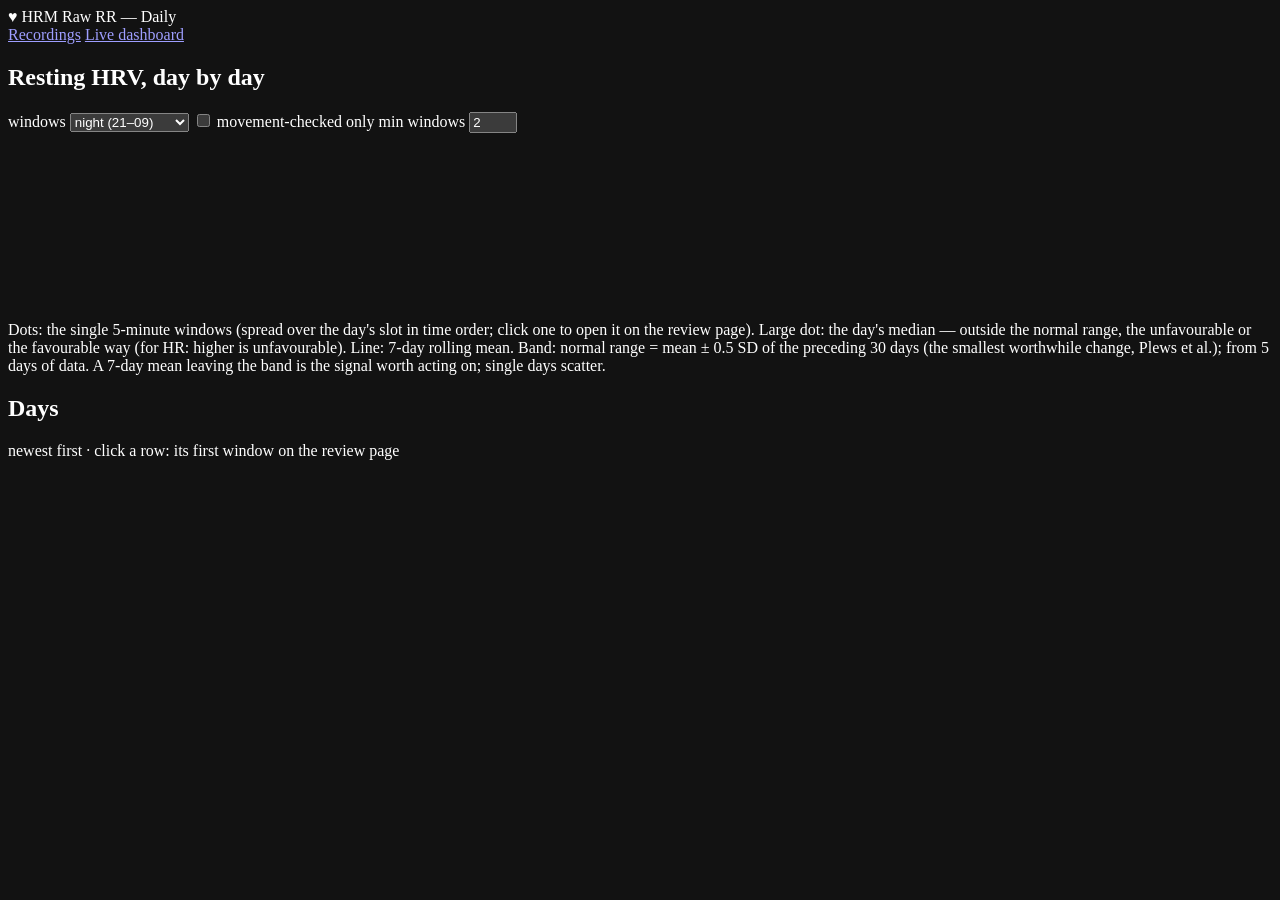
==== app/static/daily.html @ 1ebd4151 "app: daily summary -- resting windows, lnRMSSD and deceleration capacity against a personal baseline" ====
<!doctype html>
<html lang="en">
<head>
<meta charset="utf-8">
<meta name="viewport" content="width=device-width, initial-scale=1">
<meta name="color-scheme" content="dark">
<title>HRM Raw RR — Daily</title>
<link rel="stylesheet" href="/static/style.css">
</head>
<body class="review">
<header>
  <div class="brand">
    <span class="logo">&#9829;</span>
    <span>HRM Raw RR — Daily</span>
  </div>
  <div class="header-right">
    <a class="tool-btn nav-link" href="/review">Recordings</a>
    <a class="tool-btn nav-link" href="/">Live dashboard</a>
  </div>
</header>

<main>
  <section class="card wide">
    <div class="card-head">
      <h2 title="Only 5-minute windows in which the strap lay still (accelerometer) for the whole window and the minute before, with no lost beats and at most 5 % corrected beats. One value per day: the median of its windows.">Resting HRV, day by day</h2>
      <span class="hint rv-tools">
        <label class="nowrap" title="Which resting windows make up a day. Night: 21:00–09:00, counted to the morning's date (sleep: the most comparable condition). Daytime: 09:00–21:00. All: both, a day running from 18:00 to 18:00.">windows
          <select id="d-mode"><option value="night">night (21–09)</option><option value="day">daytime (09–21)</option><option value="all">all</option></select></label>
        <label class="nowrap" title="Recordings without accelerometer data (older firmware) cannot be checked for movement; their windows are shown hollow and are left out when this is ticked"><input id="d-acc" type="checkbox"> movement-checked only</label>
        <label class="nowrap" title="A day needs at least this many resting windows to count">min windows <input id="d-min" type="number" min="1" max="50" step="1" value="2" class="avg-n"></label>
        <span id="d-info"></span>
      </span>
    </div>
    <div id="d-readout" class="rv-readout">&nbsp;</div>
    <canvas id="c-ln" class="chart-day"></canvas>
    <canvas id="c-dc" class="chart-day"></canvas>
    <canvas id="c-hr" class="chart-day"></canvas>
    <canvas id="c-n" class="chart-day short"></canvas>
    <p class="hint">
      Dots: the single 5-minute windows (spread over the day's slot in time order; click one to open it on the review page).
      Large dot: the day's median — outside the normal range, <span class="d-key worse">the unfavourable</span> or <span class="d-key better">the favourable</span> way (for HR: higher is unfavourable).
      Line: 7-day rolling mean. Band: normal range = mean ± 0.5 SD of the preceding 30 days (the smallest worthwhile change, Plews et al.); from 5 days of data.
      A 7-day mean leaving the band is the signal worth acting on; single days scatter.
    </p>
  </section>

  <section class="card wide">
    <div class="card-head">
      <h2>Days</h2>
      <span class="hint">newest first · click a row: its first window on the review page</span>
    </div>
    <div class="table-wrap"><table id="d-table" class="d-table"></table></div>
  </section>
</main>

<script src="/static/daily.js"></script>
</body>
</html>
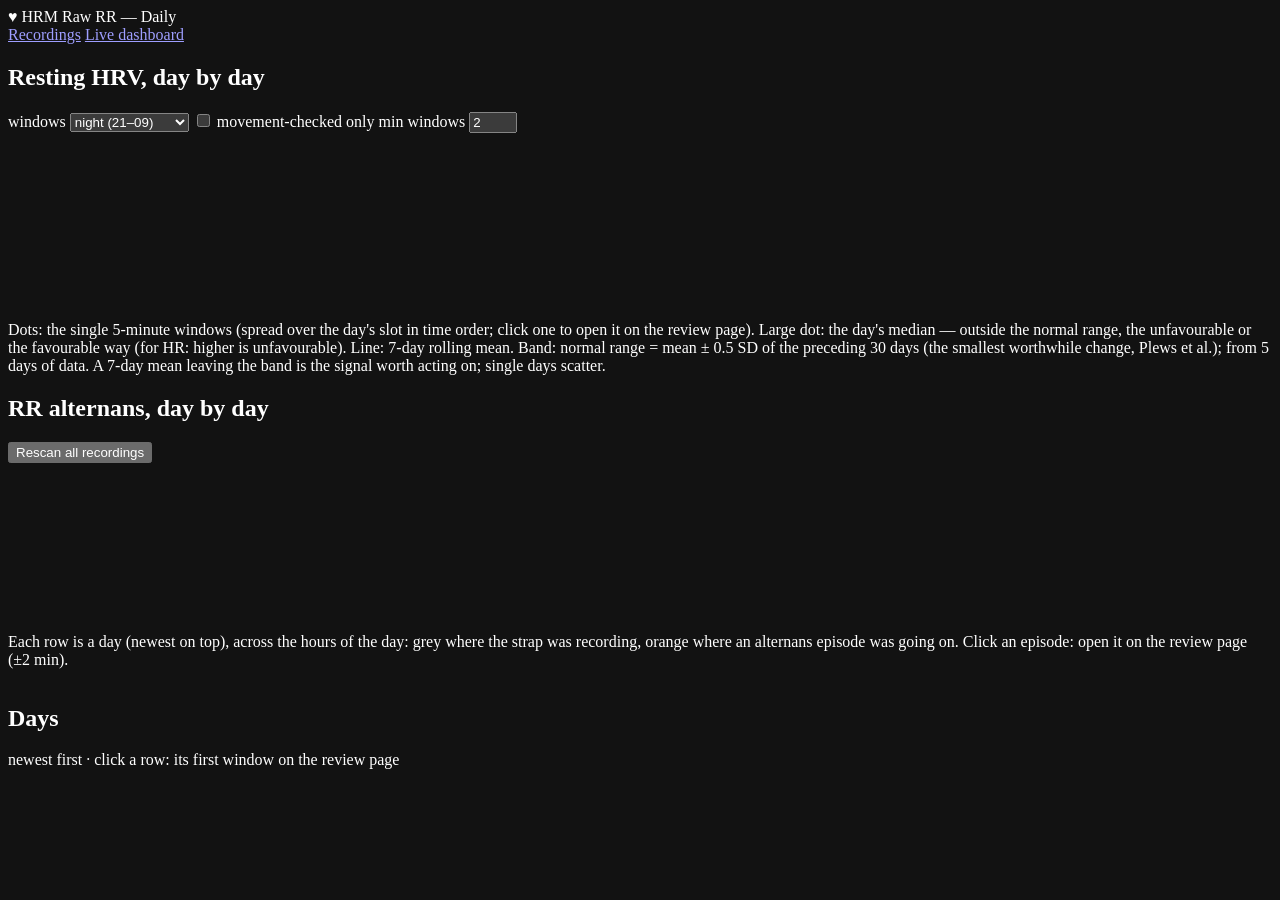
==== commit a62ac34a: "app: RR alternans / bigeminy -- detector, split P-wave average, clips, report One detector (static/a" ====
--- a/app/static/daily.html
+++ b/app/static/daily.html
@@ -46,6 +46,19 @@
 
   <section class="card wide">
     <div class="card-head">
+      <h2 title="RR alternans / bigeminy episodes found in every recording by the same detector as the live dashboard and the review page (alternans.js). Results are cached per recording (recordings/analysis/) and redone when the recording grew or the detector's parameters changed.">RR alternans, day by day</h2>
+      <span class="hint rv-tools">
+        <button id="a-rescan" class="tool-btn" title="Analyse every recording again, ignoring the cache">Rescan all recordings</button>
+        <span id="a-info"></span>
+      </span>
+    </div>
+    <canvas id="a-map" class="chart-day"></canvas>
+    <p class="hint">Each row is a day (newest on top), across the hours of the day: grey where the strap was recording, orange where an alternans episode was going on. Click an episode: open it on the review page (±2 min).</p>
+    <div class="table-wrap"><table id="a-table" class="d-table"></table></div>
+  </section>
+
+  <section class="card wide">
+    <div class="card-head">
       <h2>Days</h2>
       <span class="hint">newest first · click a row: its first window on the review page</span>
     </div>
@@ -54,5 +67,7 @@
 </main>
 
 <script src="/static/daily.js"></script>
+<script src="/static/alternans.js"></script>
+<script src="/static/altdaily.js"></script>
 </body>
 </html>
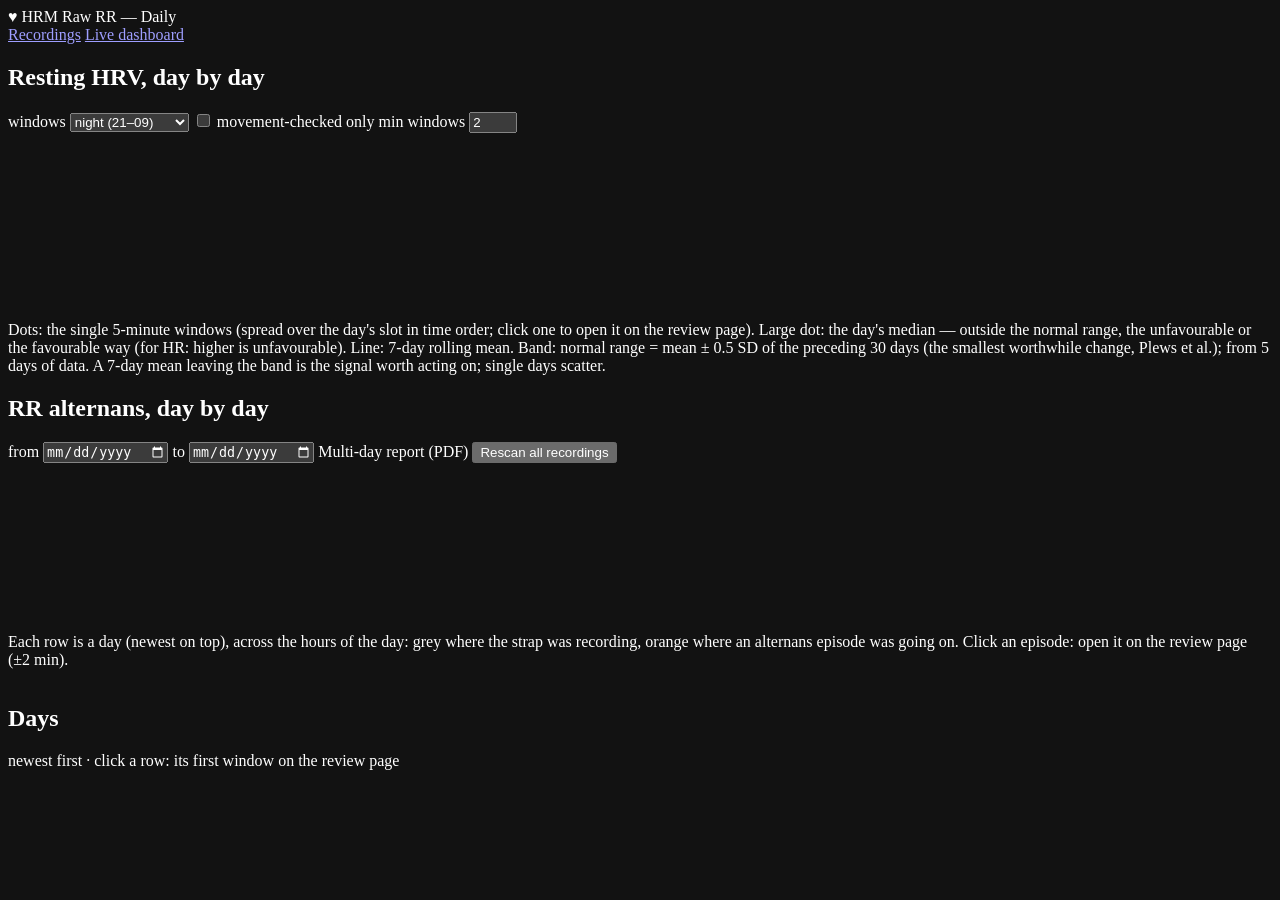
==== commit 64cd176c: "app: multi-day alternans report /report#from=&to= (button on the daily view): two A4 landscape pages" ====
--- a/app/static/daily.html
+++ b/app/static/daily.html
@@ -48,6 +48,9 @@
     <div class="card-head">
       <h2 title="RR alternans / bigeminy episodes found in every recording by the same detector as the live dashboard and the review page (alternans.js). Results are cached per recording (recordings/analysis/) and redone when the recording grew or the detector's parameters changed.">RR alternans, day by day</h2>
       <span class="hint rv-tools">
+        <label class="alt-range">from <input id="a-from" type="date"></label>
+        <label class="alt-range">to <input id="a-to" type="date"></label>
+        <a id="a-report" class="tool-btn" target="_blank" title="Two A4 pages: summary, day by day, by clock hour; the longest episodes' ECG and split average">Multi-day report (PDF)</a>
         <button id="a-rescan" class="tool-btn" title="Analyse every recording again, ignoring the cache">Rescan all recordings</button>
         <span id="a-info"></span>
       </span>
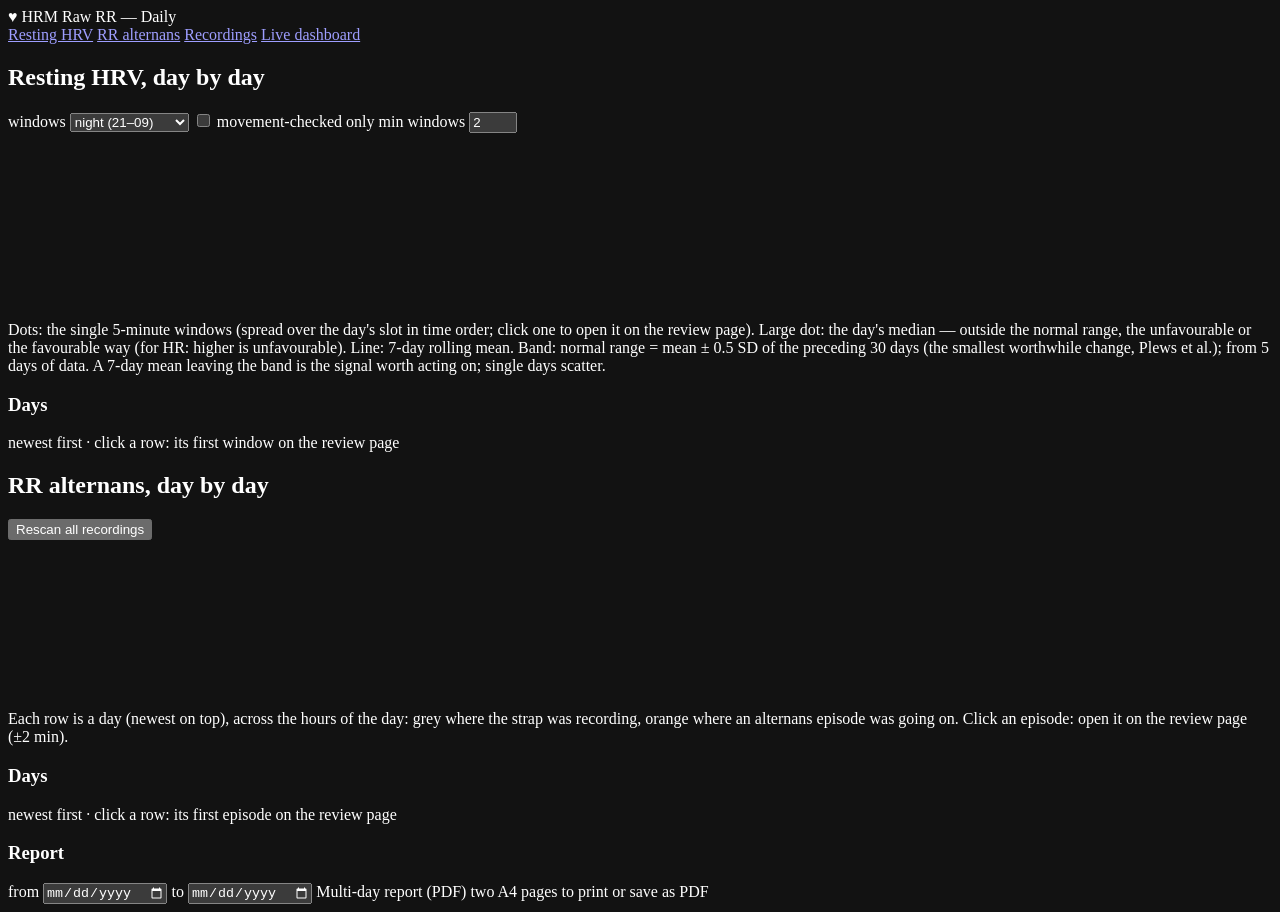
==== commit 81dacf46: "app: daily page in two self-contained cards; ECG HR line counts every beat Daily: resting HRV card h" ====
--- a/app/static/daily.html
+++ b/app/static/daily.html
@@ -14,13 +14,16 @@
     <span>HRM Raw RR — Daily</span>
   </div>
   <div class="header-right">
+    <a class="tool-btn nav-link" href="#sec-rest">Resting HRV</a>
+    <a class="tool-btn nav-link" href="#sec-alt">RR alternans</a>
+    <span class="nav-sep"></span>
     <a class="tool-btn nav-link" href="/review">Recordings</a>
     <a class="tool-btn nav-link" href="/">Live dashboard</a>
   </div>
 </header>
 
 <main>
-  <section class="card wide">
+  <section class="card wide" id="sec-rest">
     <div class="card-head">
       <h2 title="Only 5-minute windows in which the strap lay still (accelerometer) for the whole window and the minute before, with no lost beats and at most 5 % corrected beats. One value per day: the median of its windows.">Resting HRV, day by day</h2>
       <span class="hint rv-tools">
@@ -42,31 +45,33 @@
       Line: 7-day rolling mean. Band: normal range = mean ± 0.5 SD of the preceding 30 days (the smallest worthwhile change, Plews et al.); from 5 days of data.
       A 7-day mean leaving the band is the signal worth acting on; single days scatter.
     </p>
+    <div class="sub-head"><h3>Days</h3><span class="hint">newest first · click a row: its first window on the review page</span></div>
+    <div class="table-wrap"><table id="d-table" class="d-table"></table></div>
   </section>
 
-  <section class="card wide">
+  <section class="card wide" id="sec-alt">
     <div class="card-head">
       <h2 title="RR alternans / bigeminy episodes found in every recording by the same detector as the live dashboard and the review page (alternans.js). Results are cached per recording (recordings/analysis/) and redone when the recording grew or the detector's parameters changed.">RR alternans, day by day</h2>
+      <span class="hint rv-tools">
+        <span id="a-info"></span>
+        <button id="a-rescan" class="tool-btn" title="Analyse every recording again, ignoring the cache">Rescan all recordings</button>
+      </span>
+    </div>
+    <canvas id="a-map" class="chart-day"></canvas>
+    <p class="hint">Each row is a day (newest on top), across the hours of the day: grey where the strap was recording, orange where an alternans episode was going on. Click an episode: open it on the review page (±2 min).</p>
+    <div class="sub-head"><h3>Days</h3><span class="hint">newest first · click a row: its first episode on the review page</span></div>
+    <div class="table-wrap"><table id="a-table" class="d-table"></table></div>
+    <div class="sub-head report-row">
+      <h3>Report</h3>
       <span class="hint rv-tools">
         <label class="alt-range">from <input id="a-from" type="date"></label>
         <label class="alt-range">to <input id="a-to" type="date"></label>
         <a id="a-report" class="tool-btn" target="_blank" title="Two A4 pages: summary, day by day, by clock hour; the longest episodes' ECG and split average">Multi-day report (PDF)</a>
-        <button id="a-rescan" class="tool-btn" title="Analyse every recording again, ignoring the cache">Rescan all recordings</button>
-        <span id="a-info"></span>
+        <span>two A4 pages to print or save as PDF</span>
       </span>
     </div>
-    <canvas id="a-map" class="chart-day"></canvas>
-    <p class="hint">Each row is a day (newest on top), across the hours of the day: grey where the strap was recording, orange where an alternans episode was going on. Click an episode: open it on the review page (±2 min).</p>
-    <div class="table-wrap"><table id="a-table" class="d-table"></table></div>
   </section>
 
-  <section class="card wide">
-    <div class="card-head">
-      <h2>Days</h2>
-      <span class="hint">newest first · click a row: its first window on the review page</span>
-    </div>
-    <div class="table-wrap"><table id="d-table" class="d-table"></table></div>
-  </section>
 </main>
 
 <script src="/static/daily.js"></script>
